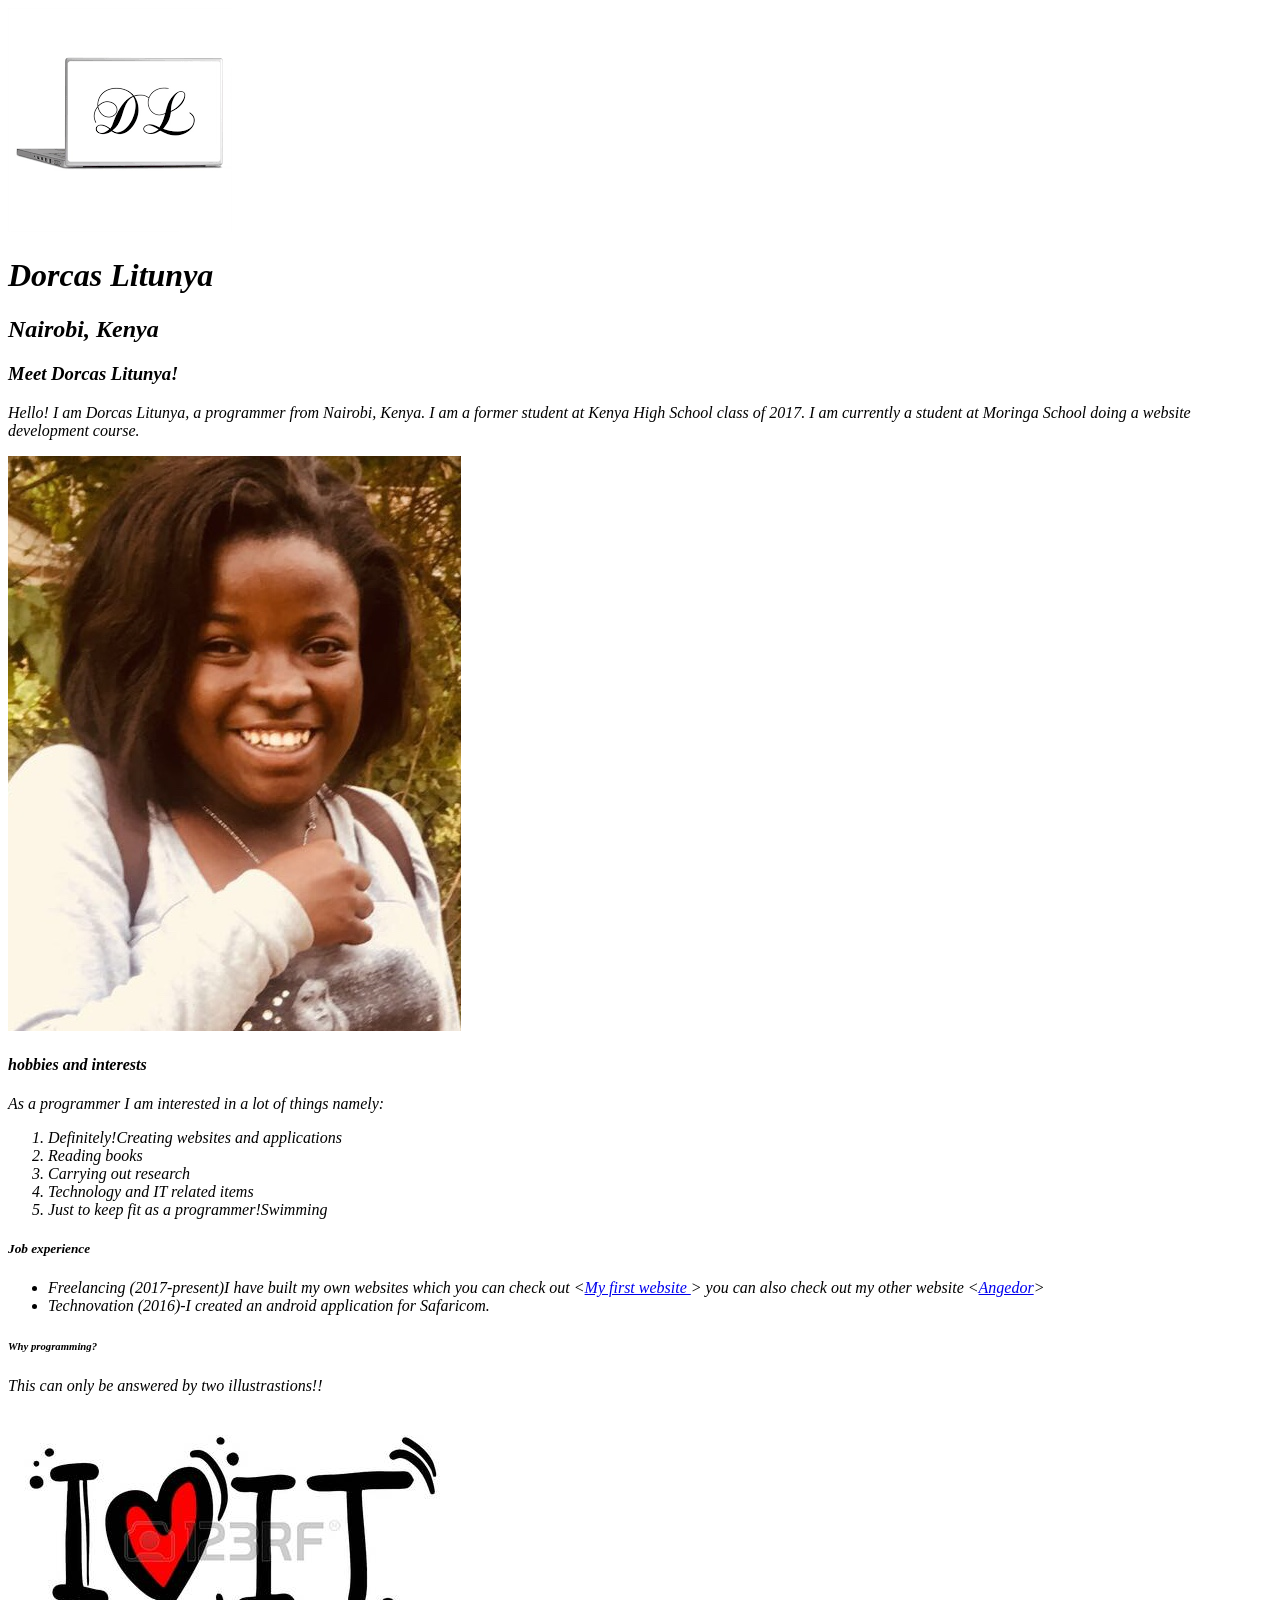
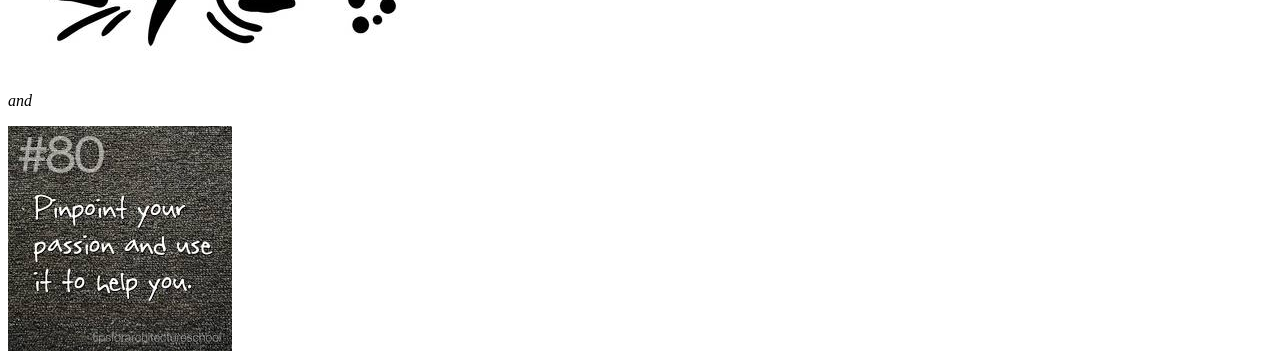
==== index.html @ c49a3993 "add images of why I love programming" ====
<!DOCTYPE html>
<html>
<head>
  <title>Dorcas Litunya portfolio</title>
  <link href="css/bootstrap.min.css" rel="stylesheet" type="text/css">
  <link href="css/styles.css" rel="stylesheet" type="text/css">
</head>
<img src="images/logo4.png" alt="An image of my logo.">
  <body>
  <div class="important">
    <h1>Dorcas Litunya</h1>
  </div>
  <div class="important">
    <h2>Nairobi, Kenya</h2>
  <div>
  <div class="important">
    <h3>Meet Dorcas Litunya!</h3>
  </div>
    <p>Hello! I am Dorcas Litunya, a programmer from Nairobi, Kenya. I am a former student at Kenya High School class of 2017. I am currently a student at Moringa School doing a website development course.</p>
    <img src="images/my photo.jpg" alt="An image of myself.">
    <h4>hobbies and interests</h4>
    <p>As a programmer I am interested in a lot of things namely:</p>
      <ol>
        <li>Definitely!Creating websites and applications</li>
        <li>Reading books</li>
        <li>Carrying out research</li>
        <li>Technology and IT related items</li>
        <li>Just to keep fit as a programmer!Swimming</li>
      </ol>
    <div class="important">
      <h5> Job experience</h5>
    </div>
      <ul>
        <li>Freelancing (2017-present)I have built my own  websites which you can check out <<a href="https://dorcaslitunya.github.io/my-first-website/">My first website </a>> you can also check out my other website <<a href="https://dorcaslitunya.github.io/my-first-website/">Angedor</a>>
        <li>Technovation (2016)-I created an android application for Safaricom.</li>
      </ul>
      <h6>Why programming?</h6>
        <p>This can only be answered by two illustrastions!!</p>
          <img src="images/love.jpg" alt="An image of an illustration"><p>and</p><img src="images/passion.jpg.jpg" alt="An image of an illustration">

  </body>

</html>
---- css/styles.css ----
.important {
  color: black
}
.important{
  font-style: italic;
}
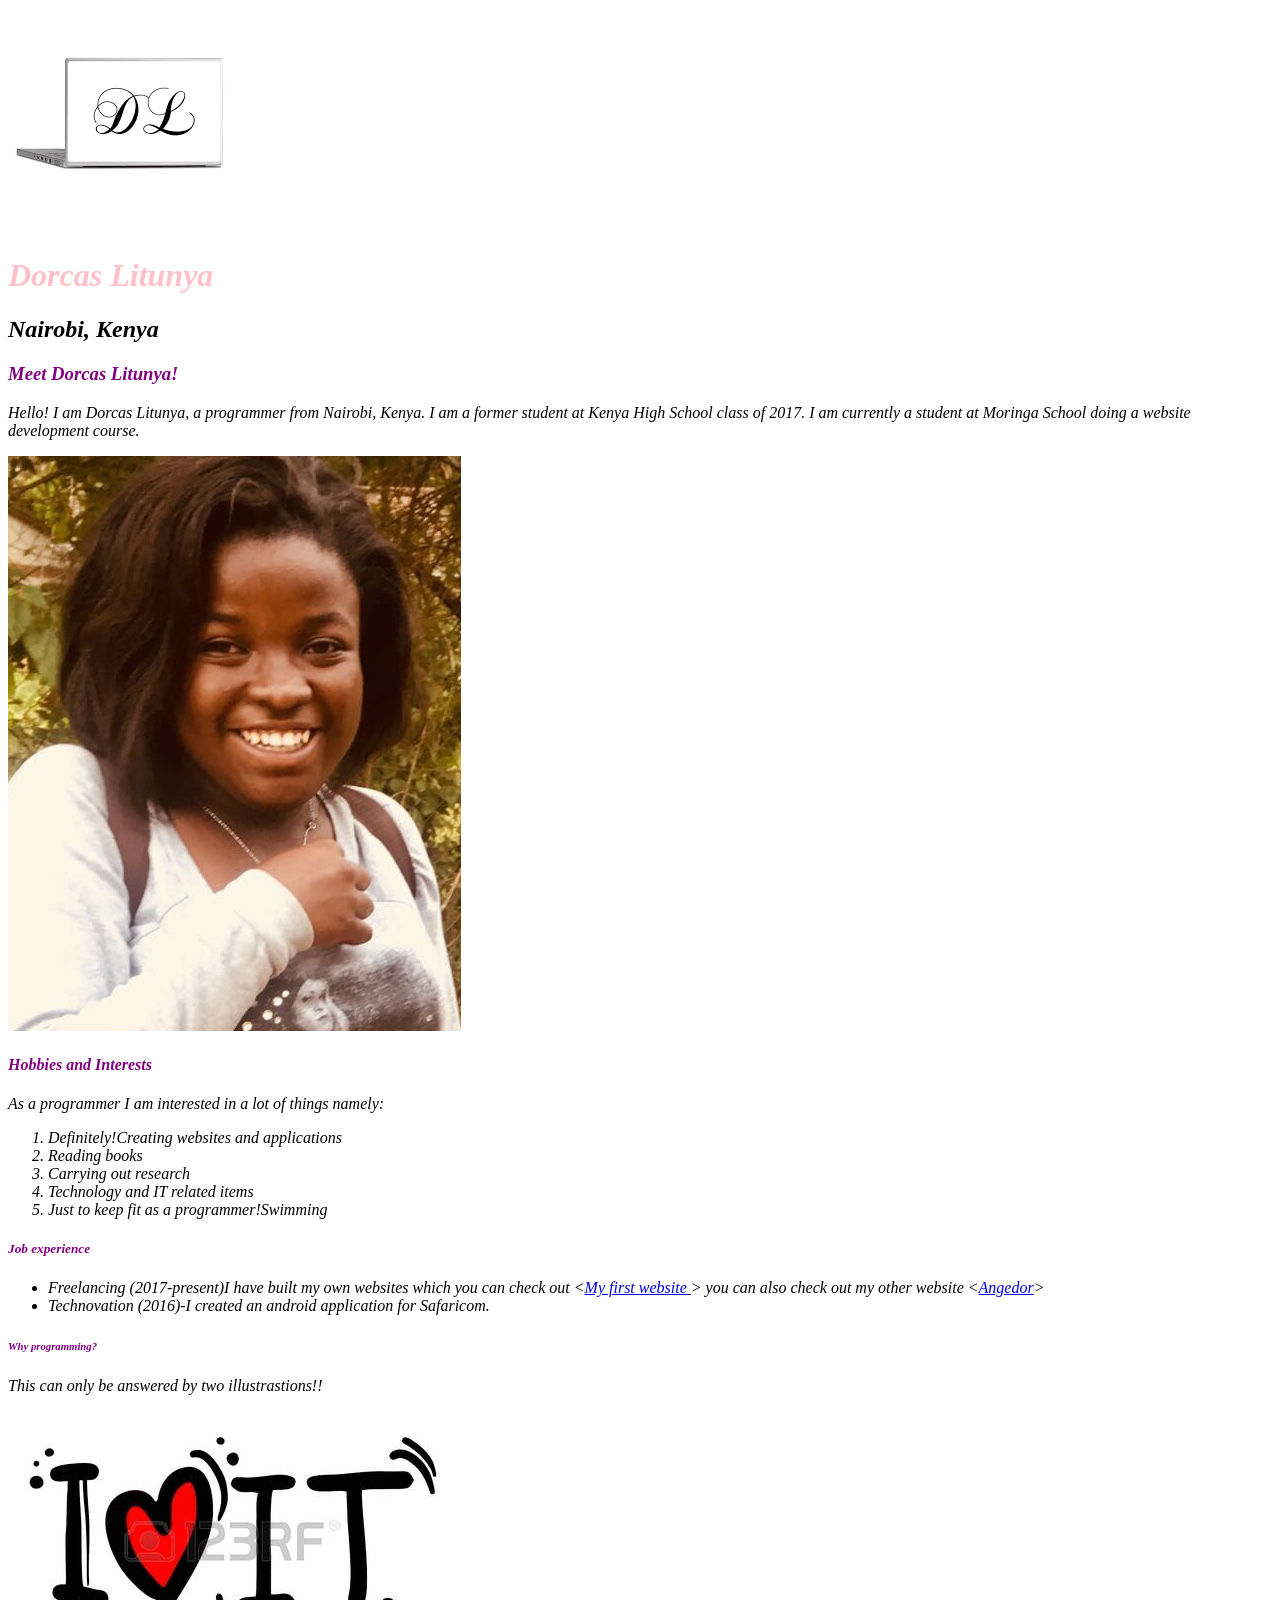
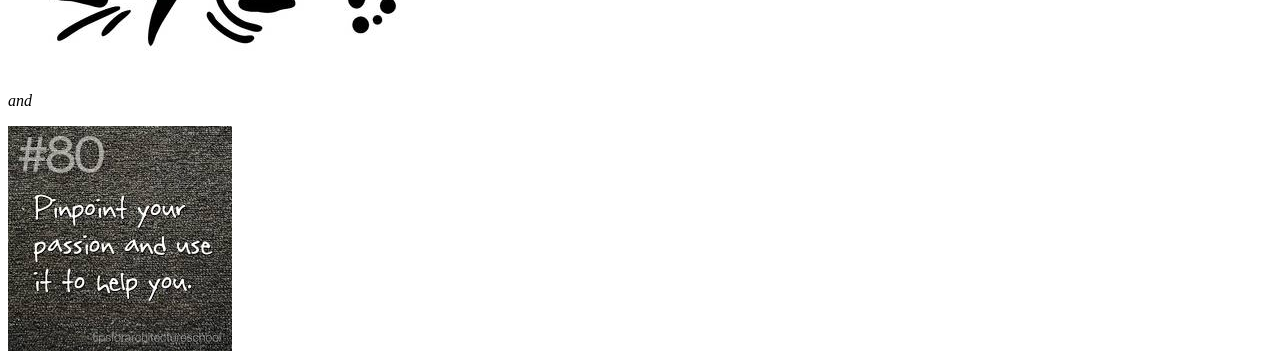
==== commit 2dd9e2c0: "make font for headings bold" ====
--- a/index.html
+++ b/index.html
@@ -18,7 +18,7 @@
   </div>
     <p>Hello! I am Dorcas Litunya, a programmer from Nairobi, Kenya. I am a former student at Kenya High School class of 2017. I am currently a student at Moringa School doing a website development course.</p>
     <img src="images/my photo.jpg" alt="An image of myself.">
-    <h4>hobbies and interests</h4>
+    <h4>Hobbies and Interests</h4>
     <p>As a programmer I am interested in a lot of things namely:</p>
       <ol>
         <li>Definitely!Creating websites and applications</li>
--- a/css/styles.css
+++ b/css/styles.css
@@ -1,6 +1,22 @@
+.important h1 {
+  color: pink
+}
 .important {
-  color: black
-}
-.important{
   font-style: italic;
 }
+.important h5{
+  color: purple;
+  font-weight: bold;
+}
+.important h6{
+  color: purple;
+  font-weight: bold;
+}
+.important h4{
+  color:purple;
+  font-weight: bold;
+
+}
+.important h3{
+  color: purple
+}
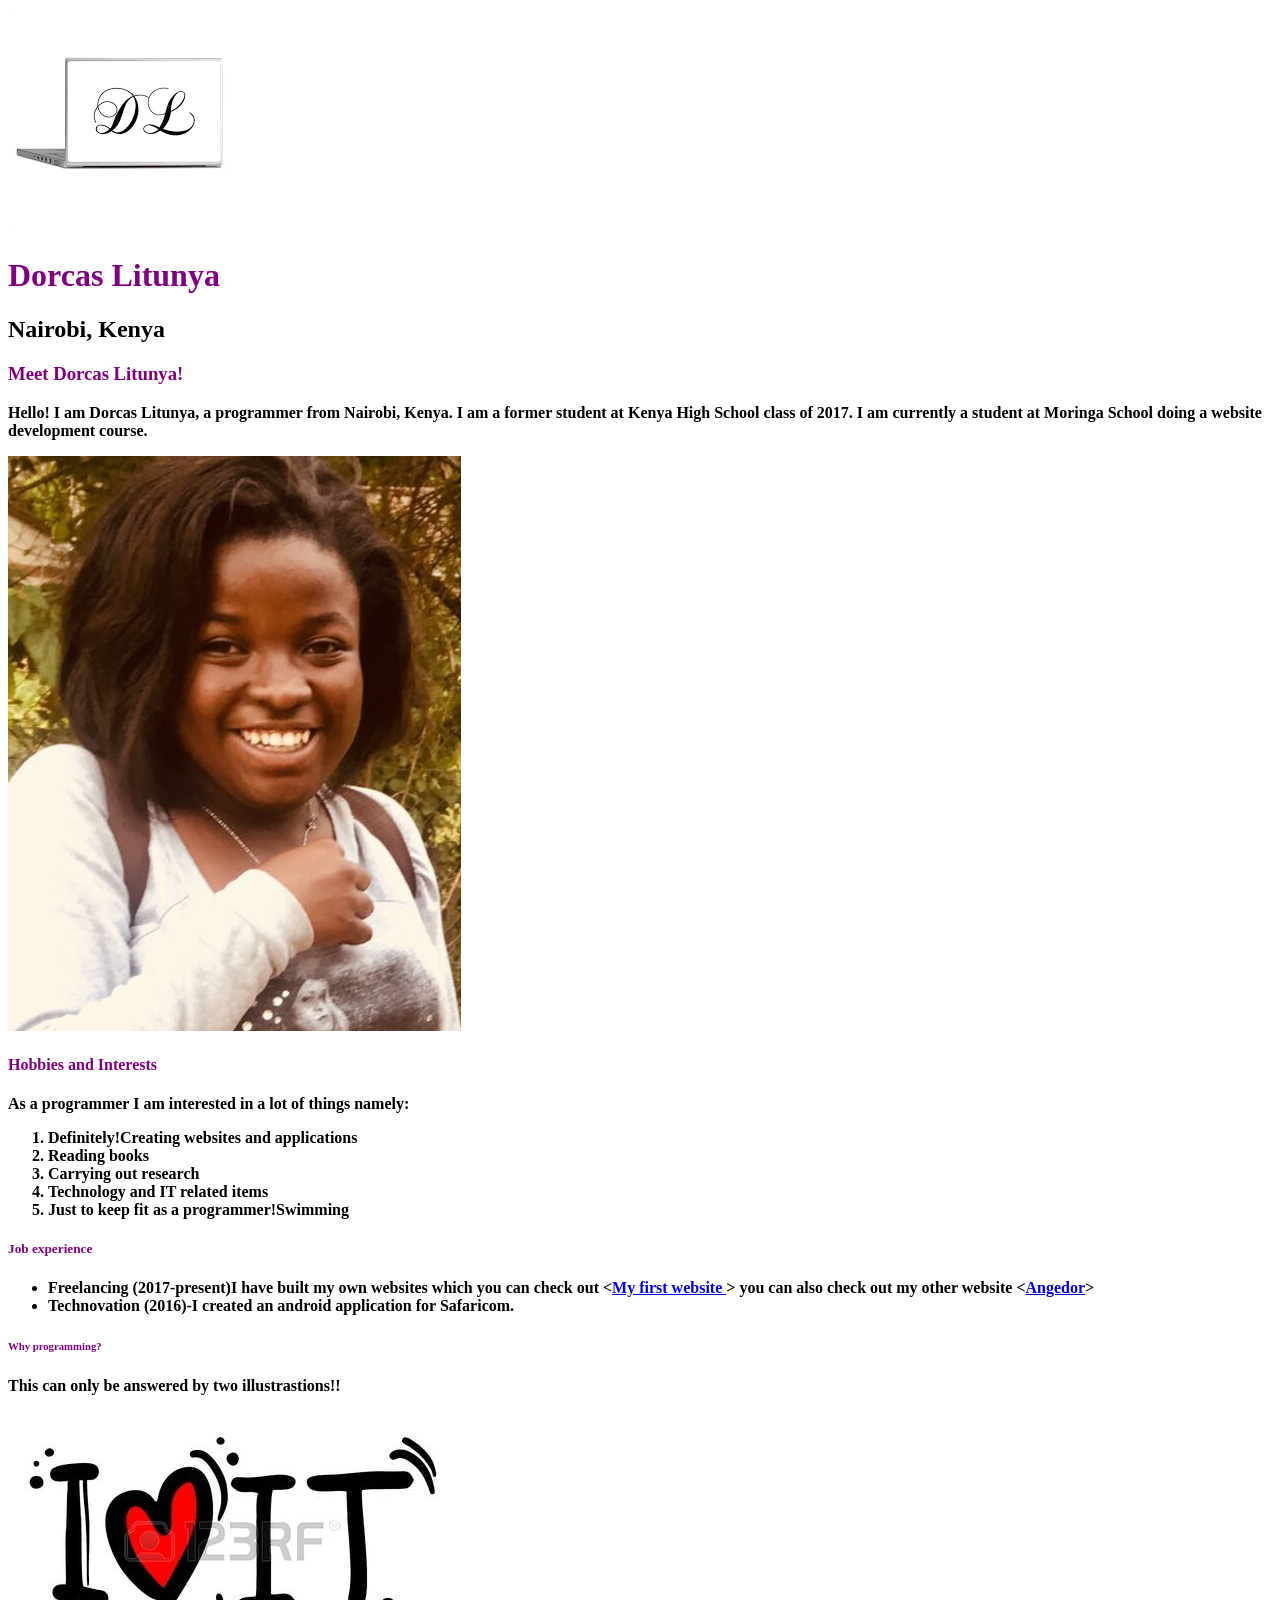
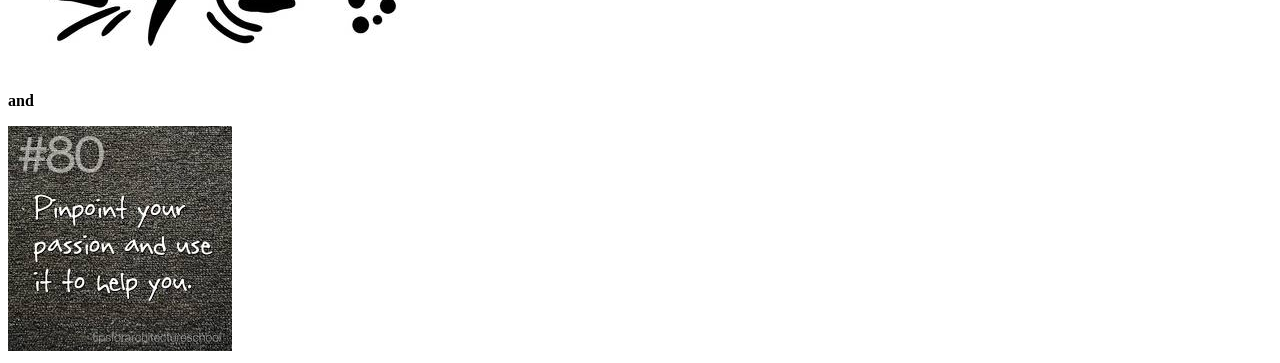
==== commit 2d0afd70: "add background image to page" ====
--- a/index.html
+++ b/index.html
@@ -1,43 +1,45 @@
 <!DOCTYPE html>
 <html>
-<head>
-  <title>Dorcas Litunya portfolio</title>
-  <link href="css/bootstrap.min.css" rel="stylesheet" type="text/css">
-  <link href="css/styles.css" rel="stylesheet" type="text/css">
-</head>
-<img src="images/logo4.png" alt="An image of my logo.">
+  <head>
+    <title>Dorcas Litunya portfolio</title>
+    <link href="css/bootstrap.min.css" rel="stylesheet" type="text/css">
+    <link href="css/styles.css" rel="stylesheet" type="text/css">
+  </head>
   <body>
-  <div class="important">
-    <h1>Dorcas Litunya</h1>
-  </div>
-  <div class="important">
-    <h2>Nairobi, Kenya</h2>
-  <div>
-  <div class="important">
-    <h3>Meet Dorcas Litunya!</h3>
-  </div>
-    <p>Hello! I am Dorcas Litunya, a programmer from Nairobi, Kenya. I am a former student at Kenya High School class of 2017. I am currently a student at Moringa School doing a website development course.</p>
-    <img src="images/my photo.jpg" alt="An image of myself.">
-    <h4>Hobbies and Interests</h4>
-    <p>As a programmer I am interested in a lot of things namely:</p>
-      <ol>
-        <li>Definitely!Creating websites and applications</li>
-        <li>Reading books</li>
-        <li>Carrying out research</li>
-        <li>Technology and IT related items</li>
-        <li>Just to keep fit as a programmer!Swimming</li>
-      </ol>
+
+    <div class="container">
     <div class="important">
-      <h5> Job experience</h5>
+      <img src="images/logo4.png" alt="An image of my logo.">
+      <h1>Dorcas Litunya</h1>
     </div>
-      <ul>
-        <li>Freelancing (2017-present)I have built my own  websites which you can check out <<a href="https://dorcaslitunya.github.io/my-first-website/">My first website </a>> you can also check out my other website <<a href="https://dorcaslitunya.github.io/my-first-website/">Angedor</a>>
-        <li>Technovation (2016)-I created an android application for Safaricom.</li>
-      </ul>
-      <h6>Why programming?</h6>
-        <p>This can only be answered by two illustrastions!!</p>
-          <img src="images/love.jpg" alt="An image of an illustration"><p>and</p><img src="images/passion.jpg.jpg" alt="An image of an illustration">
-
+    <div class="important">
+      <h2>Nairobi, Kenya</h2>
+    <div>
+    <div class="important">
+      <h3>Meet Dorcas Litunya!</h3>
+    </div>
+      <p>Hello! I am Dorcas Litunya, a programmer from Nairobi, Kenya. I am a former student at Kenya High School class of 2017. I am currently a student at Moringa School doing a website development course.</p>
+      <img src="images/my photo.jpg" alt="An image of myself.">
+      <h4>Hobbies and Interests</h4>
+      <p>As a programmer I am interested in a lot of things namely:</p>
+        <ol>
+          <li>Definitely!Creating websites and applications</li>
+          <li>Reading books</li>
+          <li>Carrying out research</li>
+          <li>Technology and IT related items</li>
+          <li>Just to keep fit as a programmer!Swimming</li>
+        </ol>
+      <div class="important">
+        <h5> Job experience</h5>
+      </div>
+        <ul>
+          <li>Freelancing (2017-present)I have built my own  websites which you can check out <<a href="https://dorcaslitunya.github.io/my-first-website/">My first website </a>> you can also check out my other website <<a href="https://dorcaslitunya.github.io/my-first-website/">Angedor</a>>
+          <li>Technovation (2016)-I created an android application for Safaricom.</li>
+        </ul>
+        <h6>Why programming?</h6>
+          <p>This can only be answered by two illustrastions!!</p>
+            <img src="images/love.jpg" alt="An image of an illustration"><p>and</p><img src="images/passion.jpg.jpg" alt="An image of an illustration">
+    </div>
   </body>
 
 </html>
--- a/css/styles.css
+++ b/css/styles.css
@@ -1,8 +1,11 @@
 .important h1 {
-  color: pink
+  color: purple
 }
 .important {
-  font-style: italic;
+  font-style: normal;
+}
+.important{
+  font-weight: bolder;
 }
 .important h5{
   color: purple;
@@ -20,3 +23,7 @@
 .important h3{
   color: purple
 }
+body {
+  background-image:url(https://cdn2.f-cdn.com/ppic/5412243/logo/8587463/The-best-top-desktop-blue-wallpapers-blue-wallpaper-blue-background-hd-25.jpg) ;
+
+}
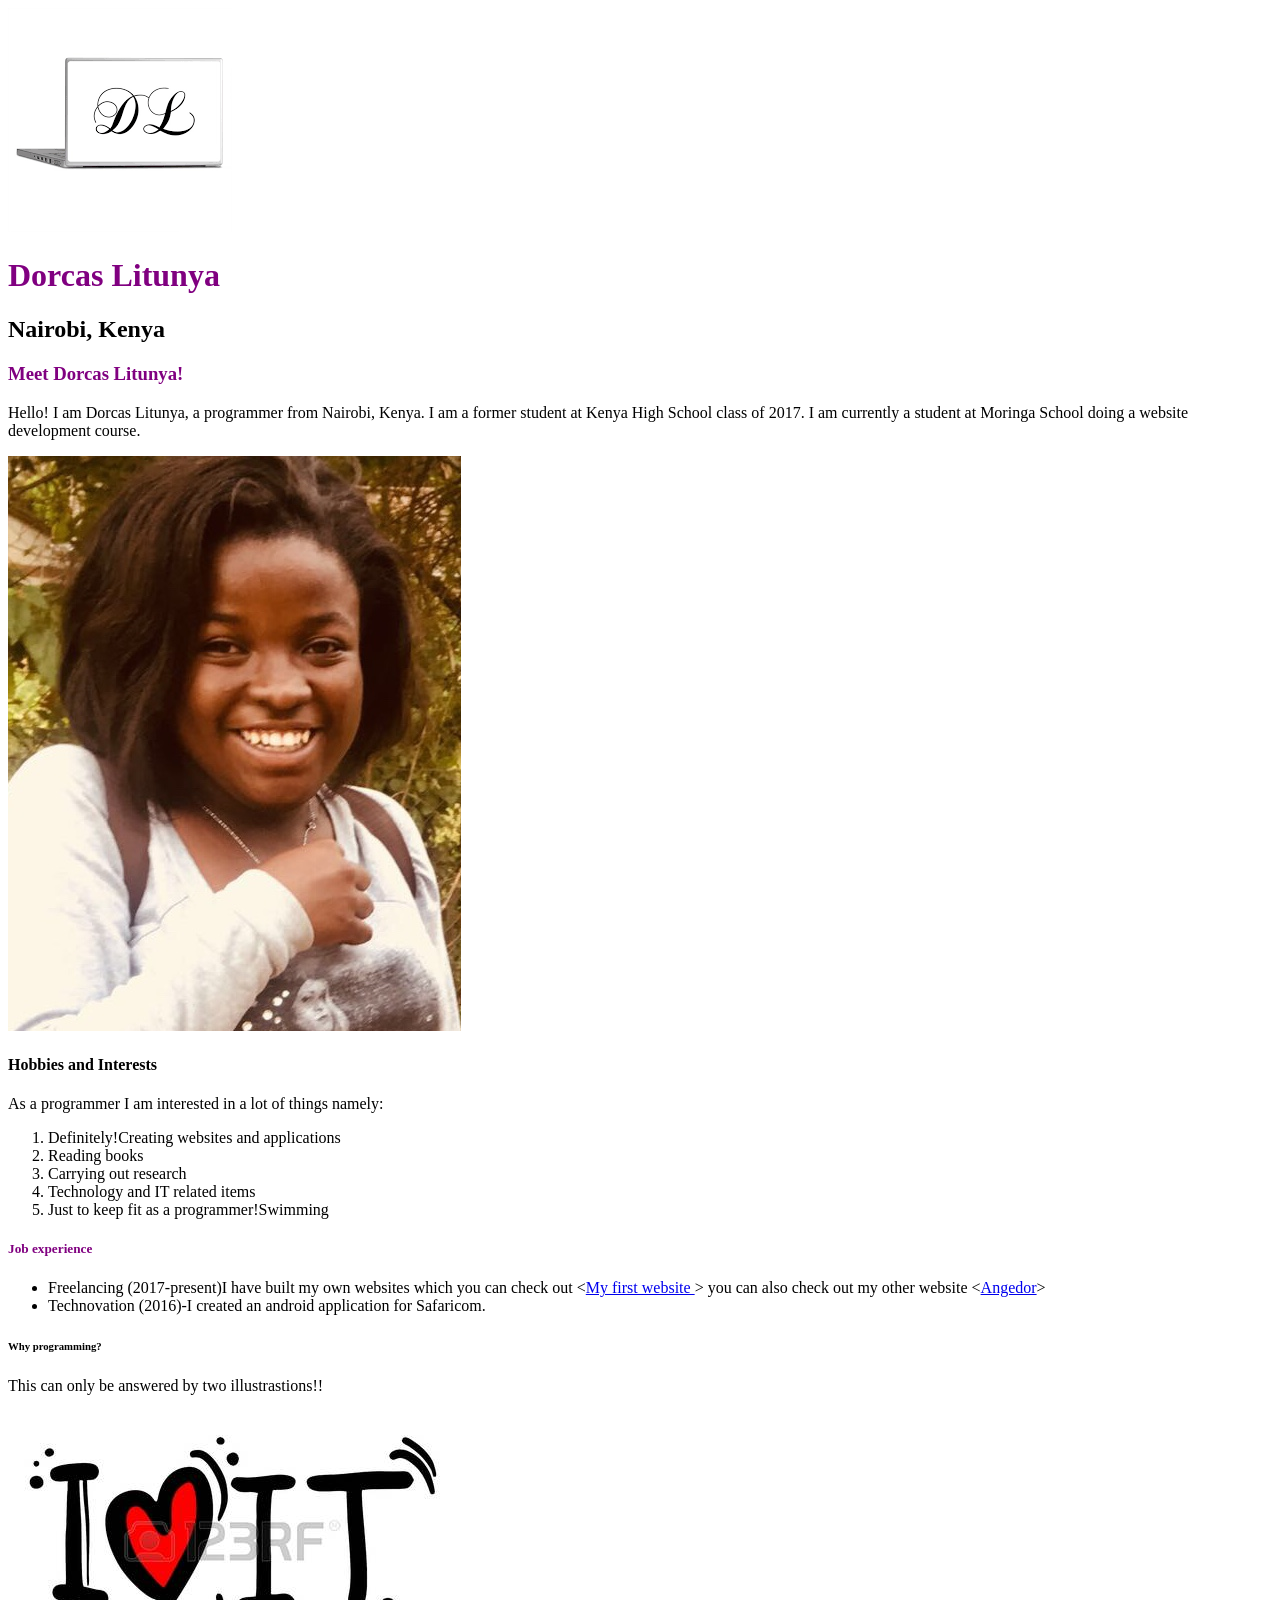
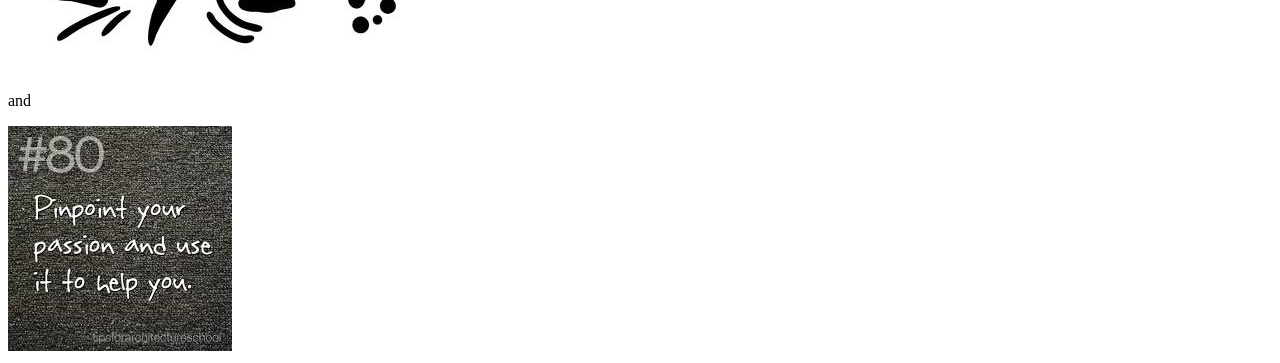
==== commit 4fe21c89: "add jumbotron to page" ====
--- a/index.html
+++ b/index.html
@@ -8,13 +8,16 @@
   <body>
 
     <div class="container">
+    <div class="jumbotron">
     <div class="important">
+
       <img src="images/logo4.png" alt="An image of my logo.">
       <h1>Dorcas Litunya</h1>
     </div>
     <div class="important">
       <h2>Nairobi, Kenya</h2>
-    <div>
+    </div>
+    </div>
     <div class="important">
       <h3>Meet Dorcas Litunya!</h3>
     </div>
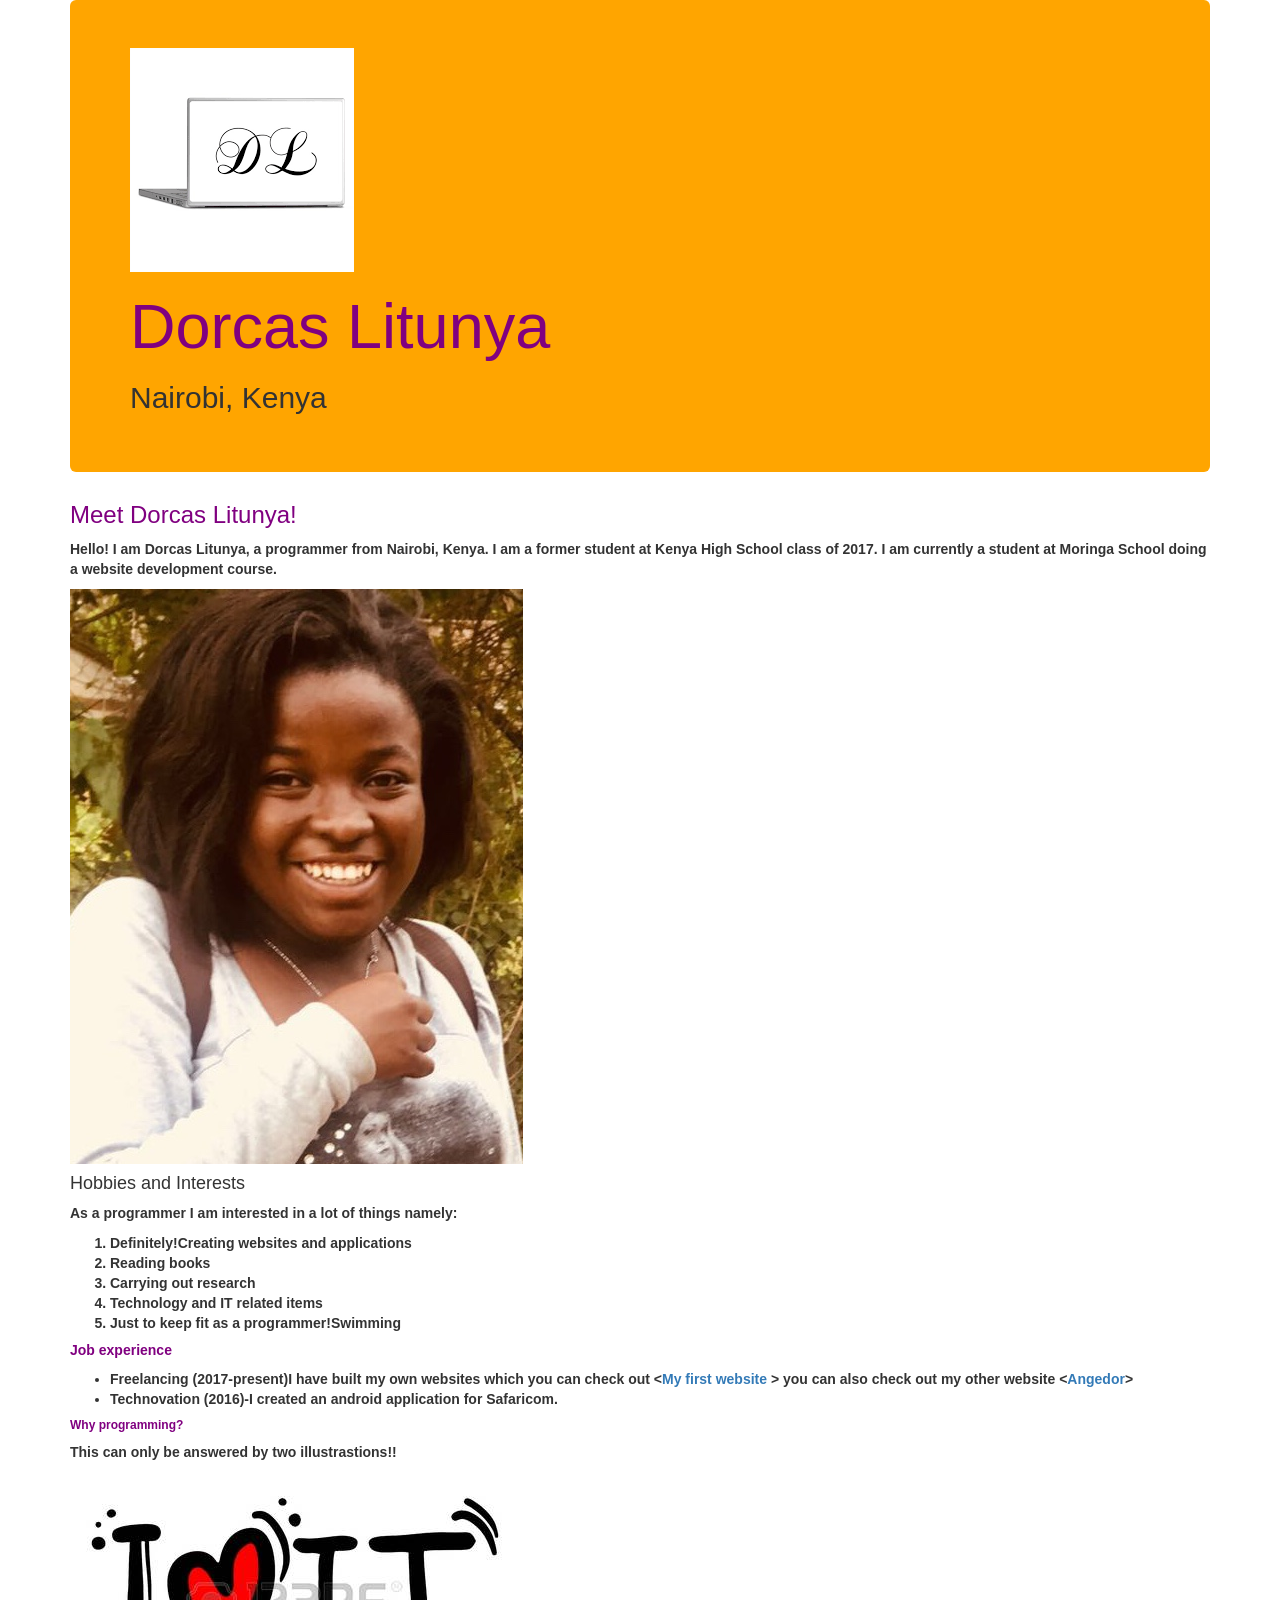
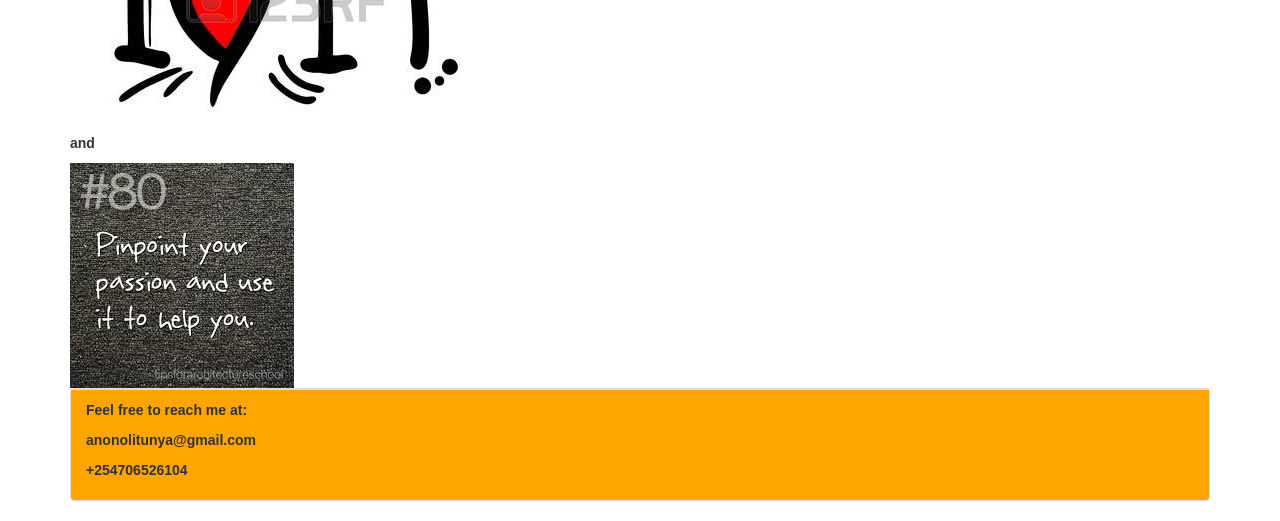
==== commit 47afd59f: "add footer to page" ====
--- a/index.html
+++ b/index.html
@@ -39,9 +39,18 @@
           <li>Freelancing (2017-present)I have built my own  websites which you can check out <<a href="https://dorcaslitunya.github.io/my-first-website/">My first website </a>> you can also check out my other website <<a href="https://dorcaslitunya.github.io/my-first-website/">Angedor</a>>
           <li>Technovation (2016)-I created an android application for Safaricom.</li>
         </ul>
+      <div class="important">
         <h6>Why programming?</h6>
+      </div>
           <p>This can only be answered by two illustrastions!!</p>
+
             <img src="images/love.jpg" alt="An image of an illustration"><p>and</p><img src="images/passion.jpg.jpg" alt="An image of an illustration">
+    <div class="panel panel-default">
+      <div class="panel-footer">
+        <p>Feel free to reach me at:</p>
+        <p>anonolitunya@gmail.com</p>
+        <p>+254706526104</p>
+    </div>
     </div>
   </body>
 
--- a/css/styles.css
+++ b/css/styles.css
@@ -27,3 +27,6 @@
   background-image:url(https://cdn2.f-cdn.com/ppic/5412243/logo/8587463/The-best-top-desktop-blue-wallpapers-blue-wallpaper-blue-background-hd-25.jpg) ;
 
 }
+body{
+font-weight: bolder;
+}
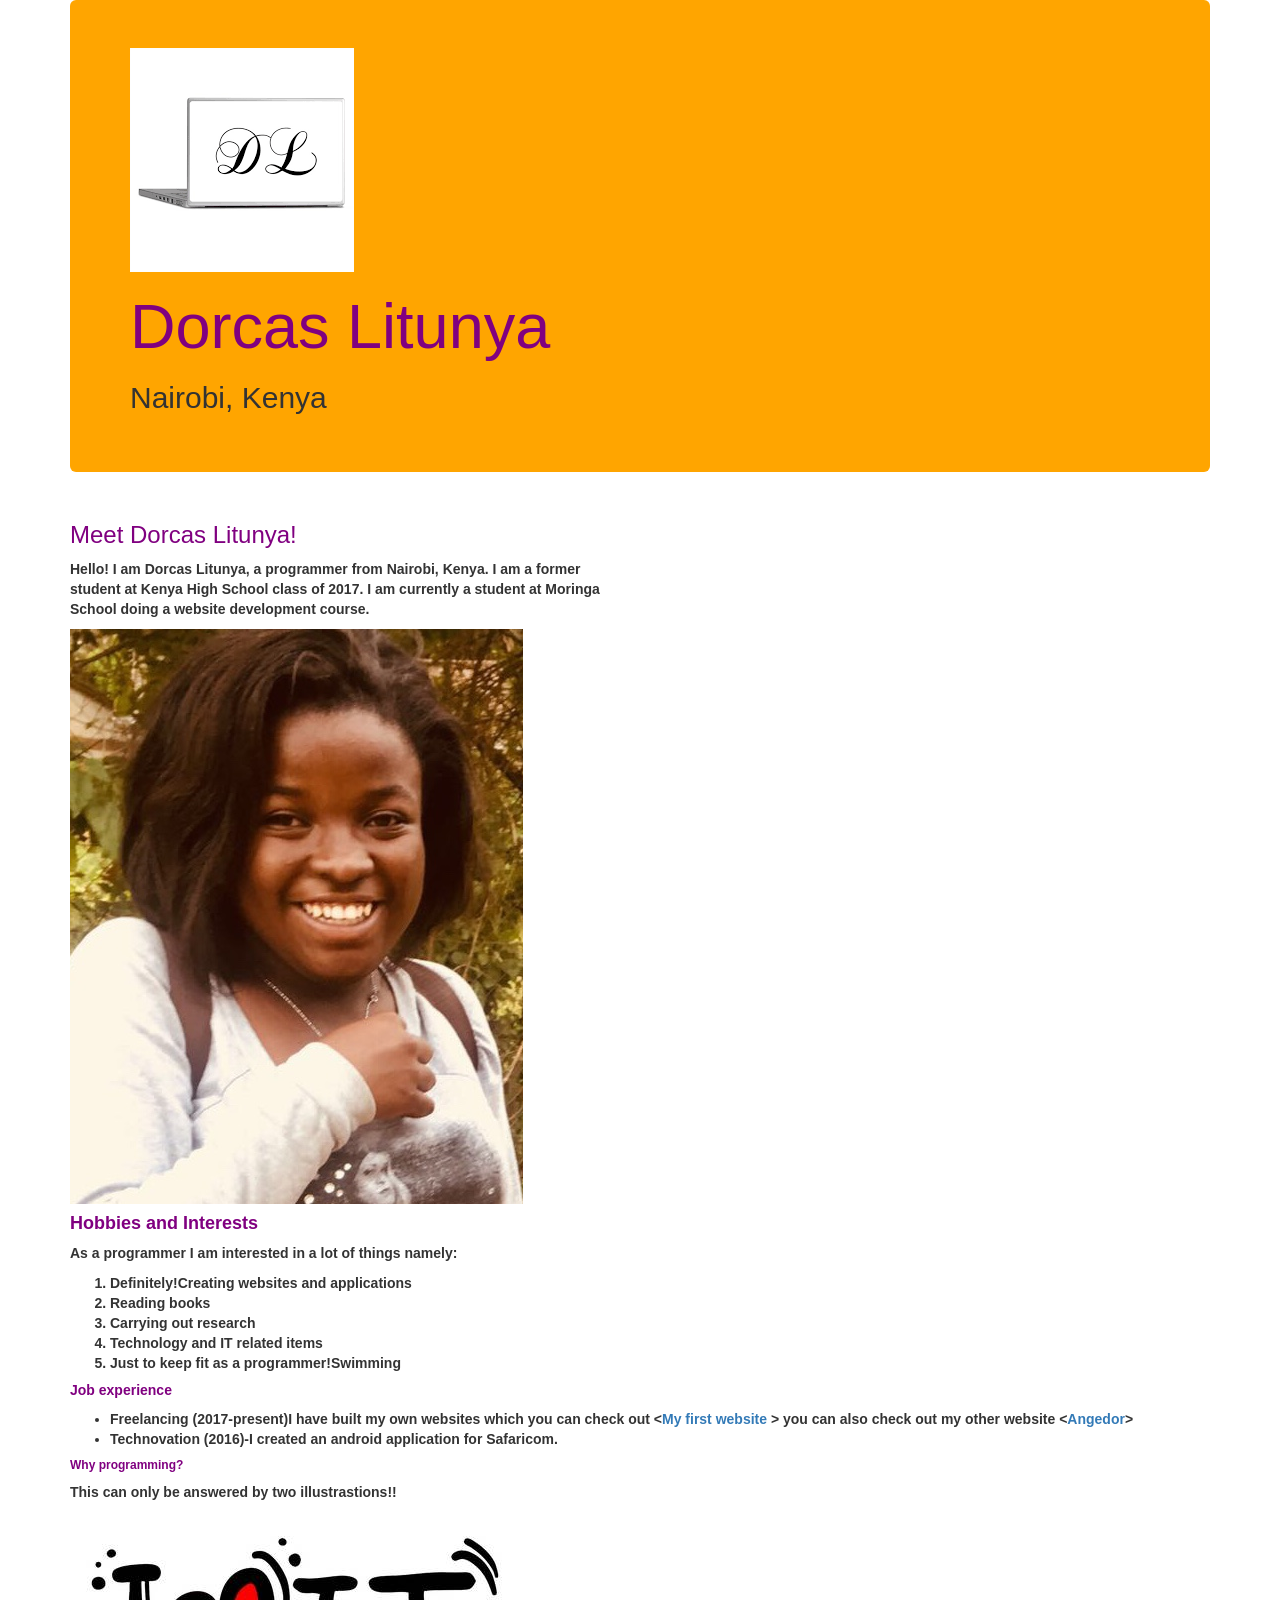
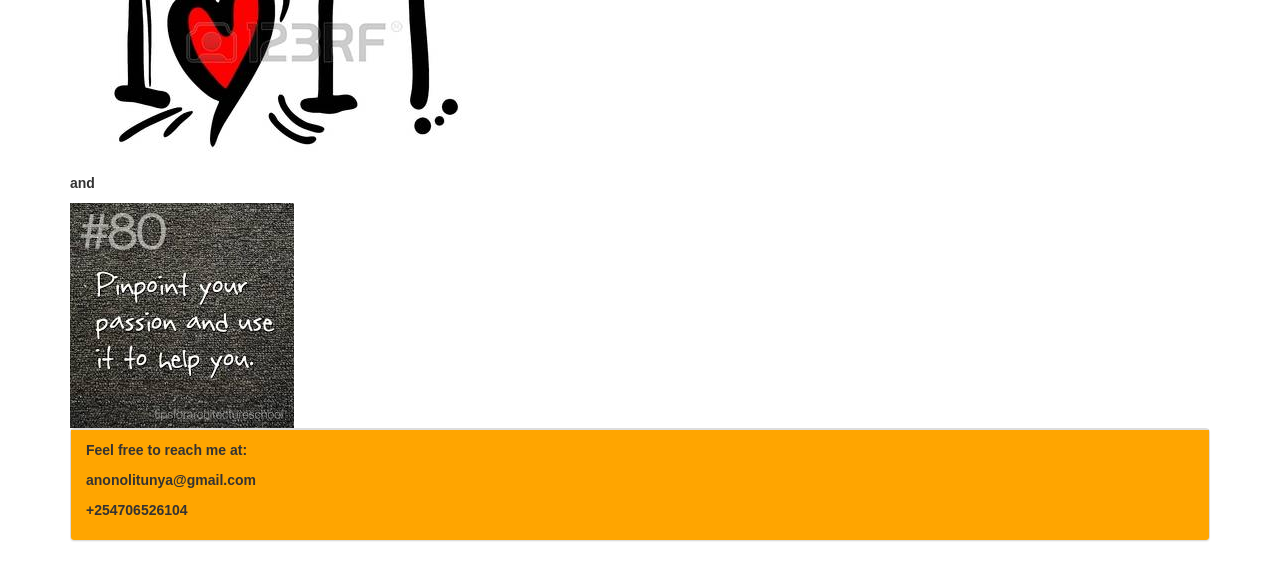
==== commit c99b8e73: "add bootstrap gridsystem" ====
--- a/index.html
+++ b/index.html
@@ -18,12 +18,23 @@
       <h2>Nairobi, Kenya</h2>
     </div>
     </div>
+      <div class="row">
+       <div class="col-md-6">
     <div class="important">
       <h3>Meet Dorcas Litunya!</h3>
     </div>
+      </div>
+    </div>
+    <div class="row">
+     <div class="col-md-6">
       <p>Hello! I am Dorcas Litunya, a programmer from Nairobi, Kenya. I am a former student at Kenya High School class of 2017. I am currently a student at Moringa School doing a website development course.</p>
       <img src="images/my photo.jpg" alt="An image of myself.">
+      </div>
+     </div>
+
+    <div class="important">
       <h4>Hobbies and Interests</h4>
+    </div>
       <p>As a programmer I am interested in a lot of things namely:</p>
         <ol>
           <li>Definitely!Creating websites and applications</li>
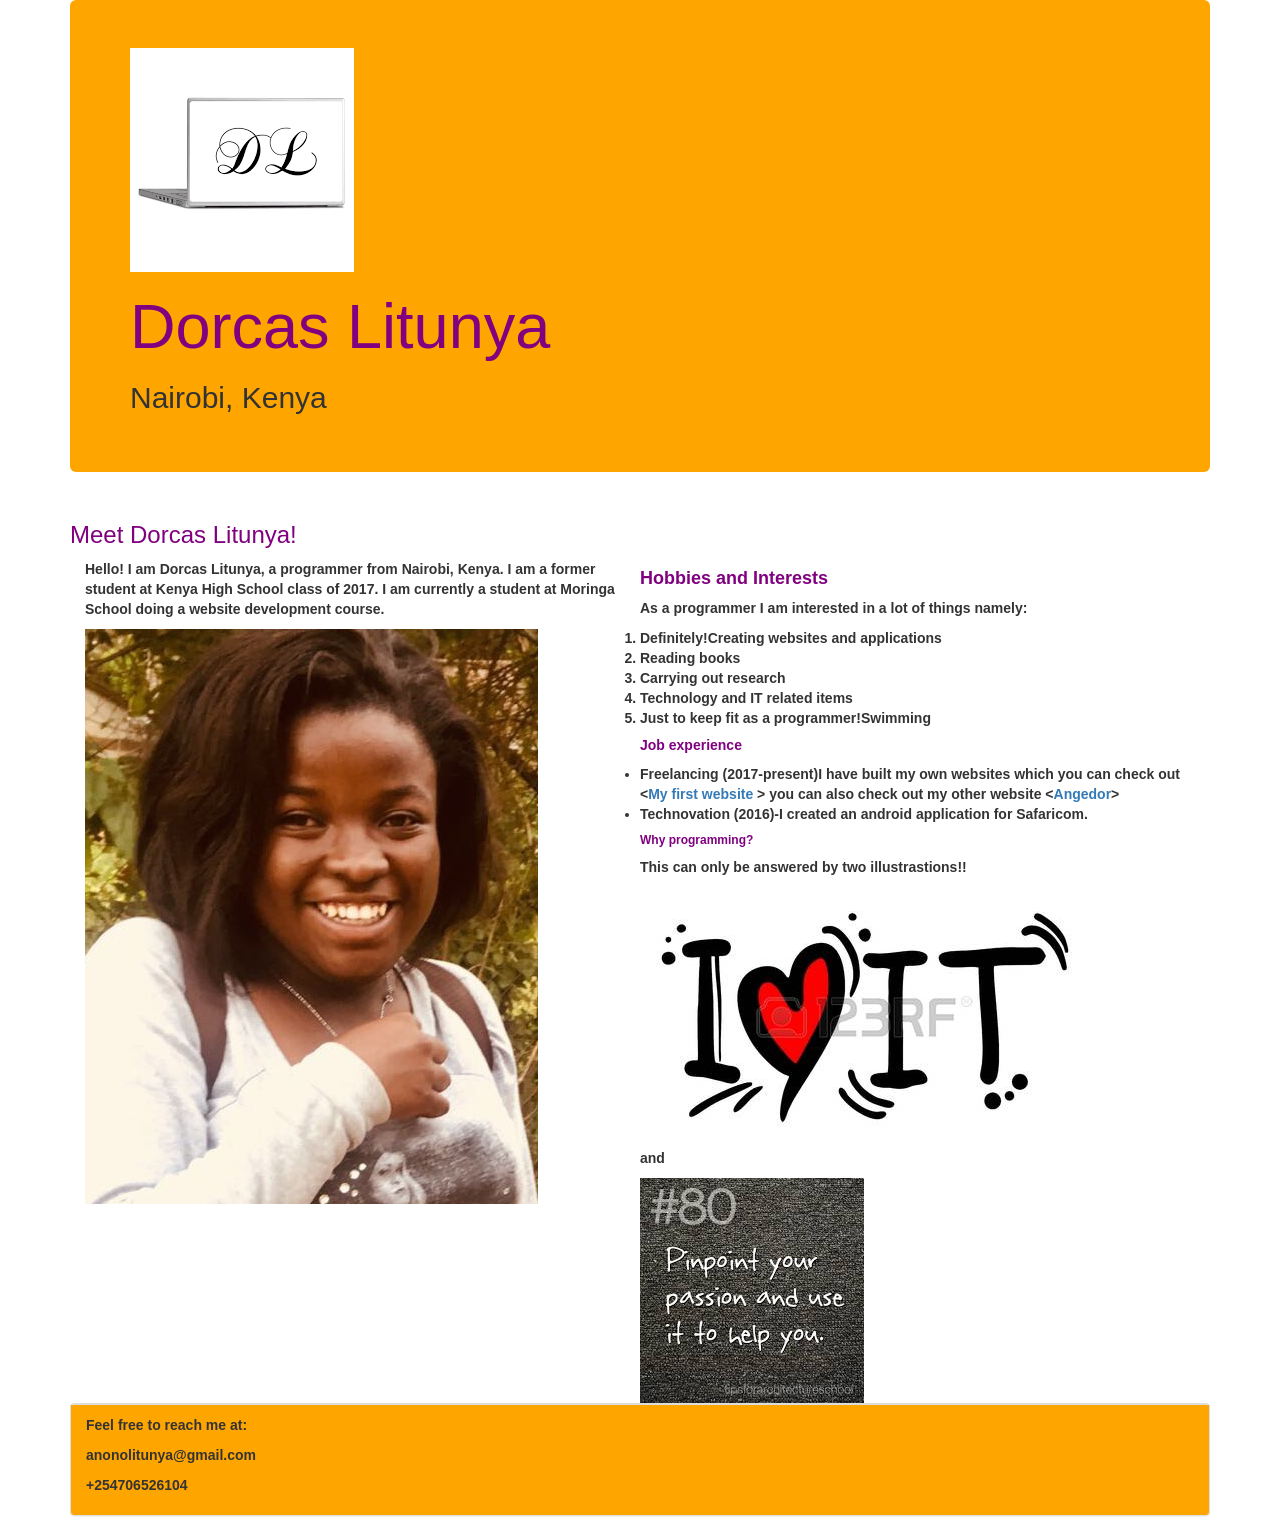
==== commit 98453814: "add column to page" ====
--- a/index.html
+++ b/index.html
@@ -25,12 +25,10 @@
     </div>
       </div>
     </div>
-    <div class="row">
      <div class="col-md-6">
       <p>Hello! I am Dorcas Litunya, a programmer from Nairobi, Kenya. I am a former student at Kenya High School class of 2017. I am currently a student at Moringa School doing a website development course.</p>
       <img src="images/my photo.jpg" alt="An image of myself.">
       </div>
-     </div>
 
     <div class="important">
       <h4>Hobbies and Interests</h4>
